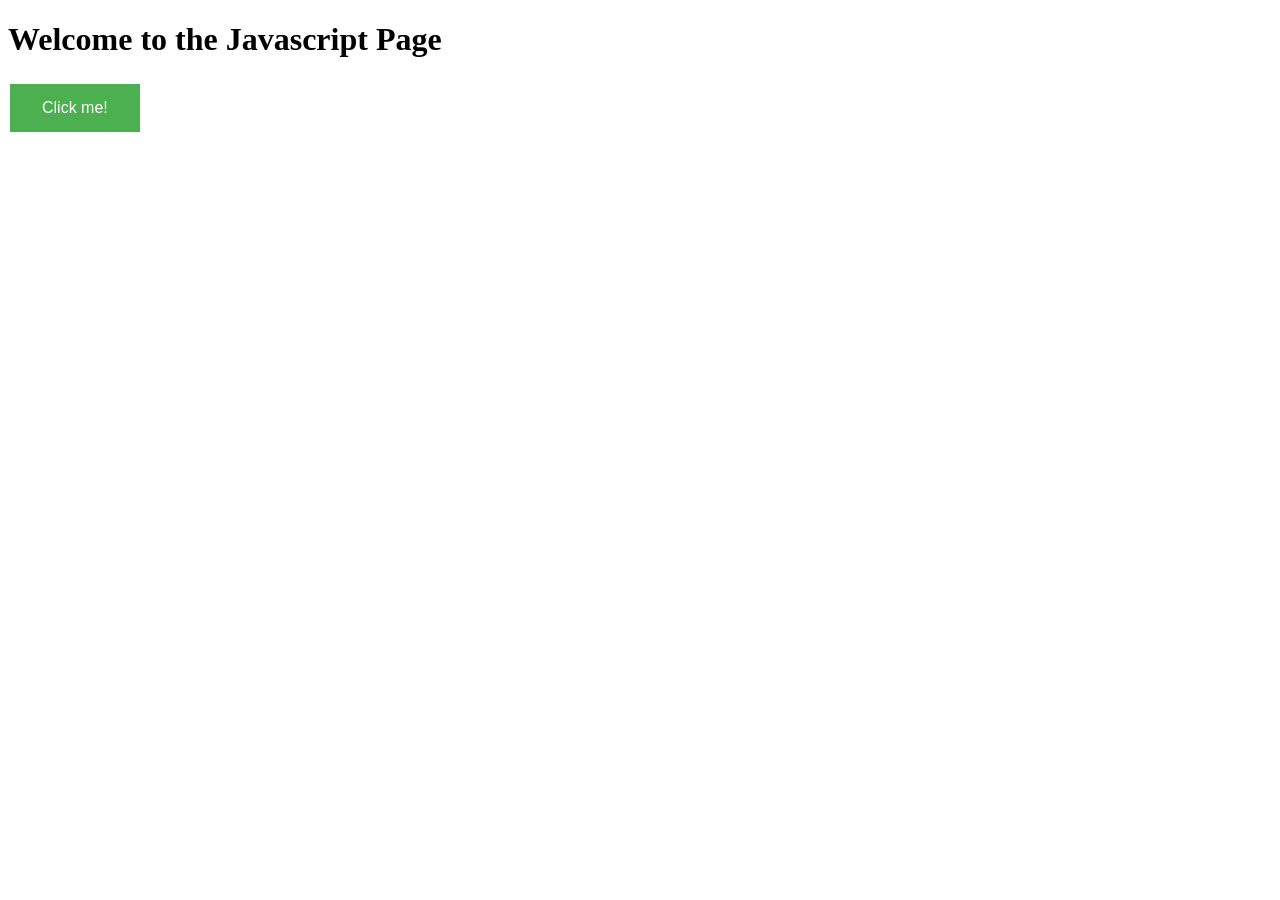
==== index.html @ 688a236a "Created an index.html" ====
<!DOCTYPE html>
<html lang="en">
<head>
    <meta charset="UTF-8">
    <meta name="viewport" content="width=device-width, initial-scale=1.0">
    <title>Javascript</title>
</head>
<body>
    <h1>Welcome to the Javascript Page</h1>
    <style>
        button {
            background-color: #4CAF50;
            border: none;
            color: white;
            padding: 15px 32px;
            text-align: center;
            text-decoration: none;
            display: inline-block;
            font-size: 16px;
            margin: 4px 2px;
            cursor: pointer;
        }
    </style>
    <button>Click me!</button>

    <script>
        const button = document.querySelector('button');
        button.addEventListener('click', () => {
            alert('Button clicked!');
        });
    </script>
</body>
</html>
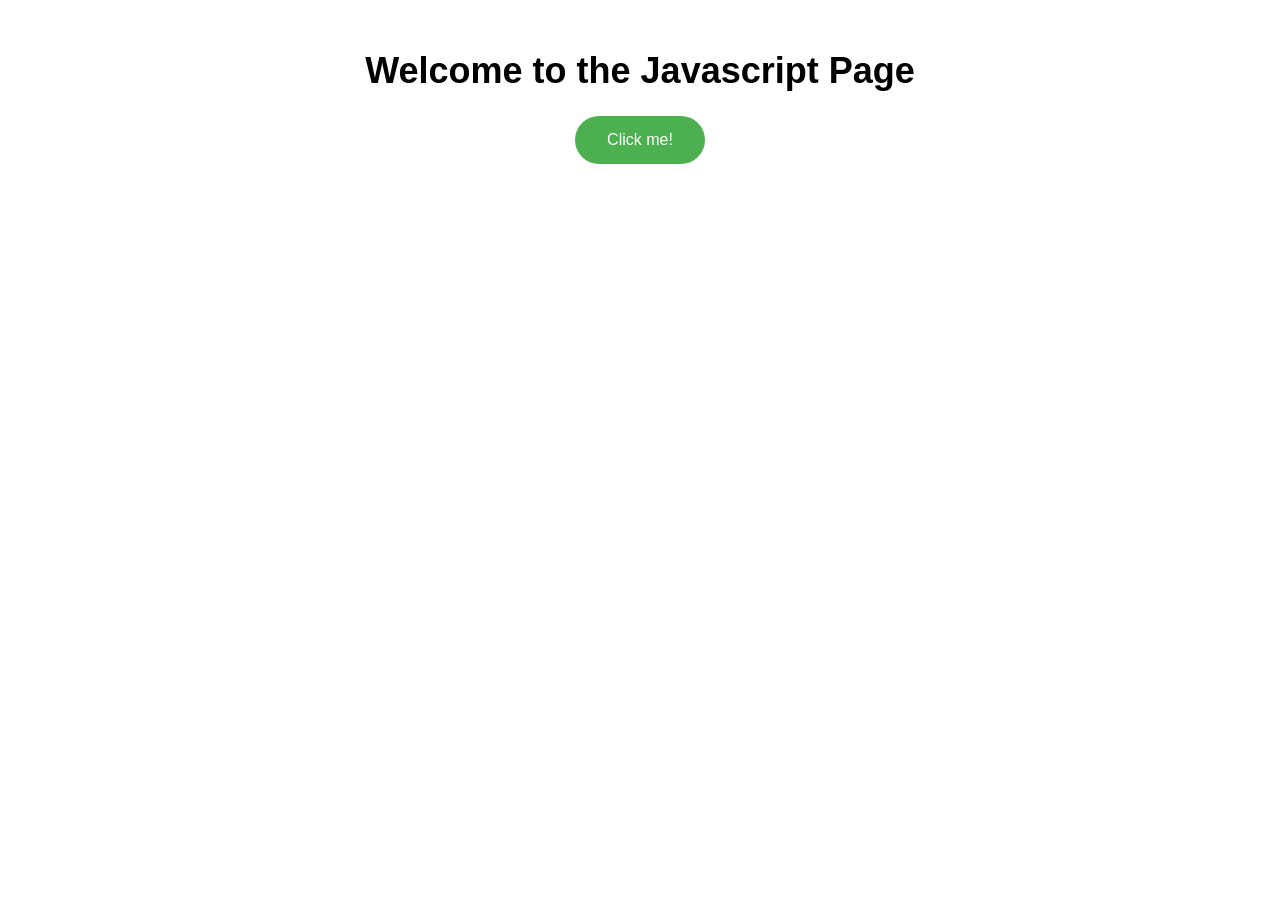
==== commit 5b2ef062: "Updated files" ====
--- a/index.html
+++ b/index.html
@@ -1,33 +1,19 @@
 <!DOCTYPE html>
 <html lang="en">
 <head>
+    <link rel="stylesheet" href="style.css">
     <meta charset="UTF-8">
     <meta name="viewport" content="width=device-width, initial-scale=1.0">
     <title>Javascript</title>
 </head>
 <body>
-    <h1>Welcome to the Javascript Page</h1>
-    <style>
-        button {
-            background-color: #4CAF50;
-            border: none;
-            color: white;
-            padding: 15px 32px;
-            text-align: center;
-            text-decoration: none;
-            display: inline-block;
-            font-size: 16px;
-            margin: 4px 2px;
-            cursor: pointer;
-        }
-    </style>
-    <button>Click me!</button>
+    <div class="container">
 
-    <script>
-        const button = document.querySelector('button');
-        button.addEventListener('click', () => {
-            alert('Button clicked!');
-        });
-    </script>
+        <h1>Welcome to the Javascript Page</h1>
+        
+        <button>Click me!</button>
+    </div>
+
+    <script src="./script.js"></script>
 </body>
 </html>
--- a/style.css
+++ b/style.css
@@ -0,0 +1,27 @@
+.container {
+    text-align: center;
+    margin-top: 50px;
+    font-family: Arial, sans-serif;
+}
+.container button {
+            background-color: #4CAF50;
+            border: none;
+            color: white;
+            padding: 15px 32px;
+            text-align: center;
+            text-decoration: none;
+            display: inline-block;
+            font-size: 16px;
+            margin: 4px 2px;
+            cursor: pointer;
+            border-radius: 650px;
+        }
+
+        .container button:hover {
+            background-color: #45a049;
+        }
+
+    .container h1 {
+        font-size: 36px;
+        margin-bottom: 20px;
+    }
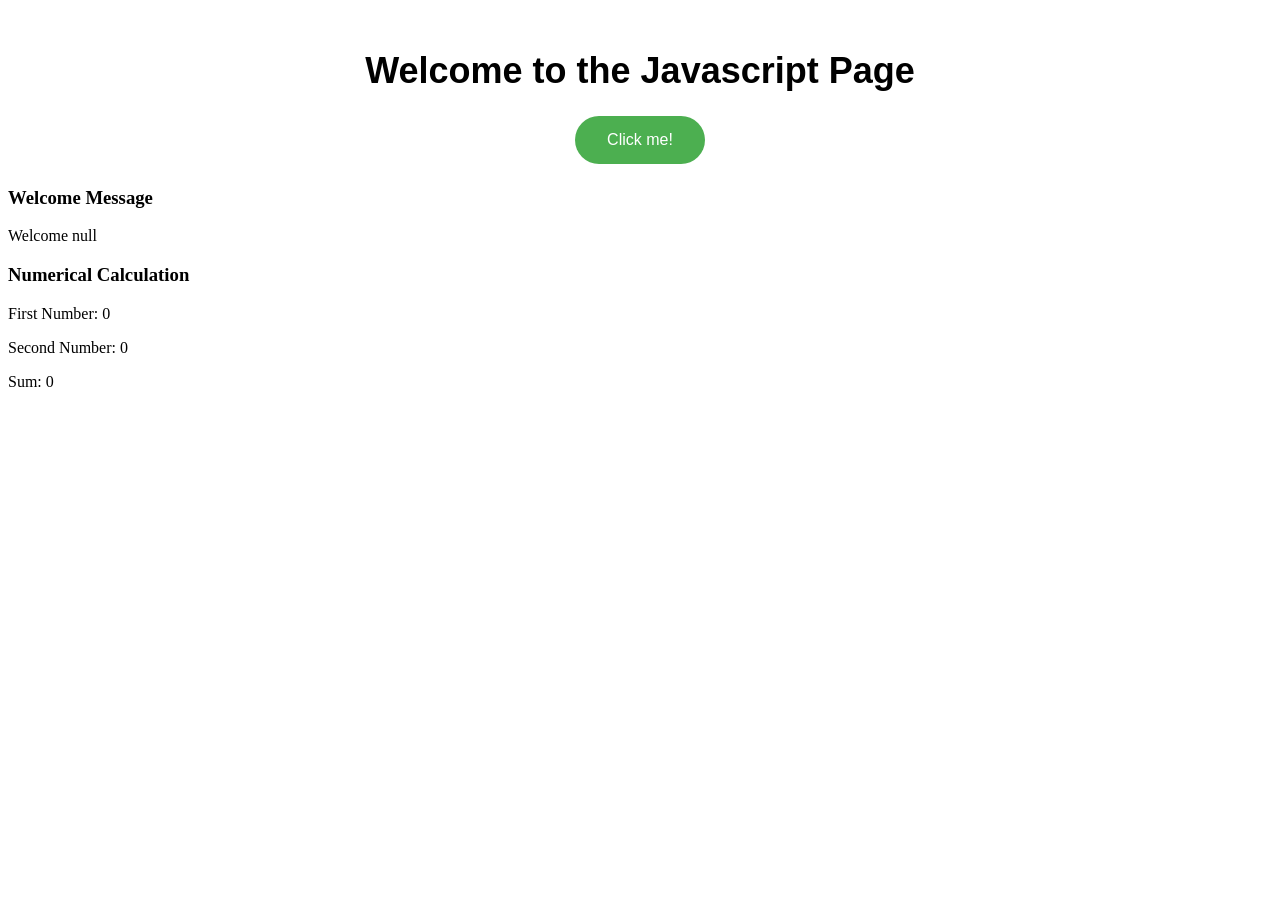
==== commit c64b67c8: "Updated files" ====
--- a/index.html
+++ b/index.html
@@ -11,7 +11,7 @@
 
         <h1>Welcome to the Javascript Page</h1>
         
-        <button>Click me!</button>
+        <button onclick="displayWelcomeMessage()">Click me!</button>
     </div>
 
     <script src="./script.js"></script>
--- a/style.css
+++ b/style.css
@@ -2,6 +2,8 @@
     text-align: center;
     margin-top: 50px;
     font-family: Arial, sans-serif;
+    /* background-color: #f2f2f2; */
+    /* width:auto */
 }
 .container button {
             background-color: #4CAF50;
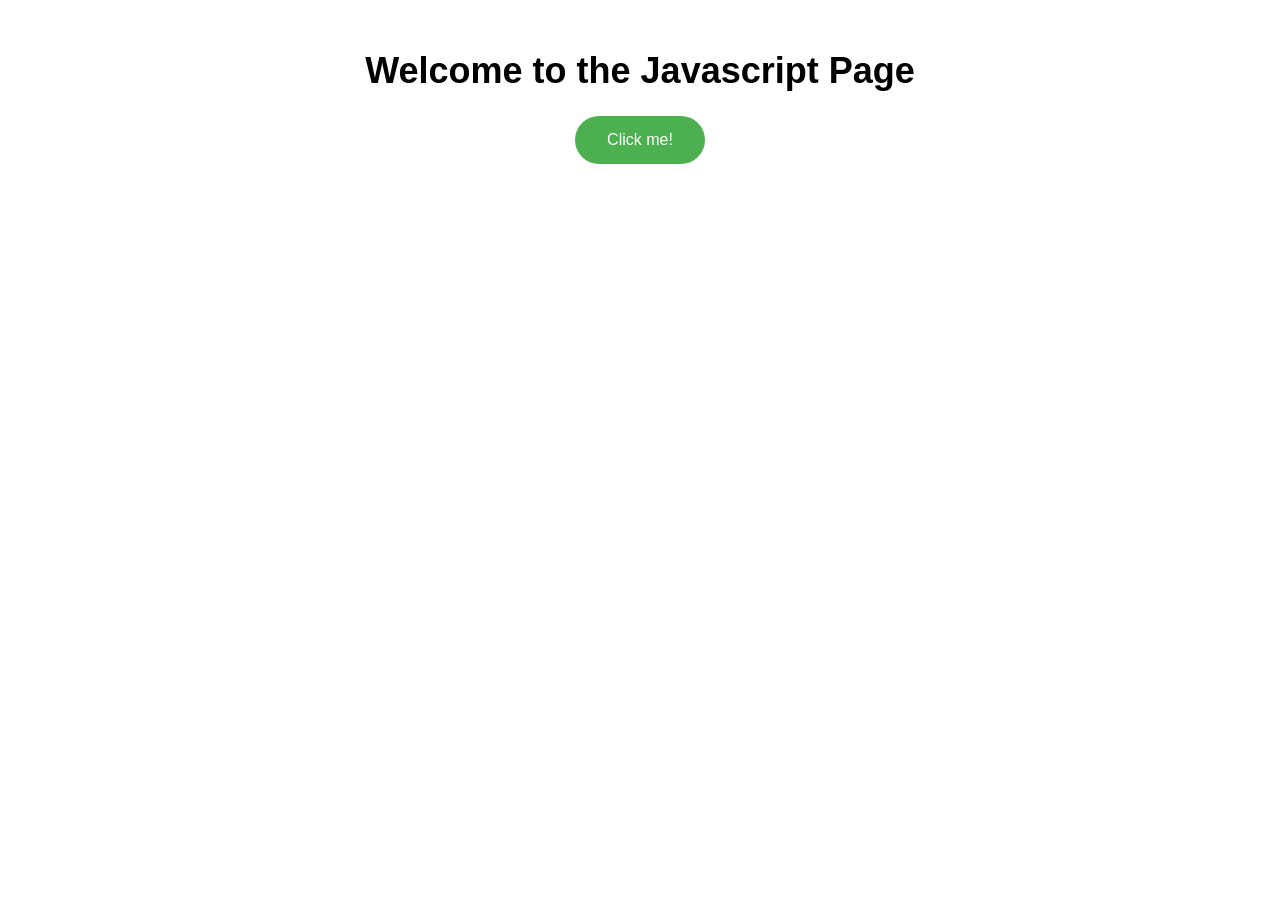
==== commit 8321c7e1: "commit changes" ====
--- a/index.html
+++ b/index.html
@@ -8,10 +8,11 @@
 </head>
 <body>
     <div class="container">
-
         <h1>Welcome to the Javascript Page</h1>
+        <button onclick="displayWelcomeMessage()">Click me!</button>
         
-        <button onclick="displayWelcomeMessage()">Click me!</button>
+        <!-- New container for JavaScript output -->
+        <div id="output"></div>
     </div>
 
     <script src="./script.js"></script>
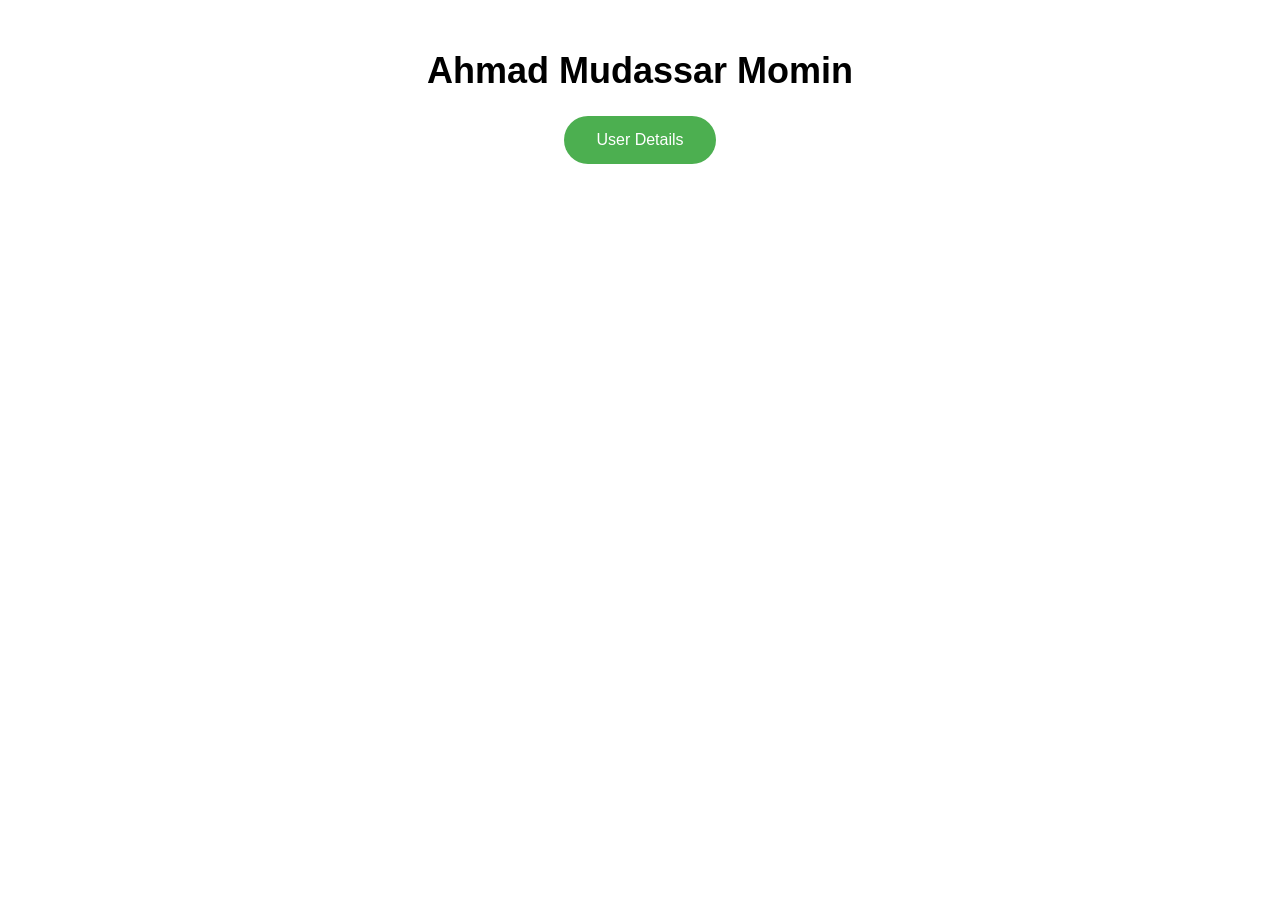
==== commit 74ecc4e4: "changed name and button name" ====
--- a/index.html
+++ b/index.html
@@ -8,8 +8,8 @@
 </head>
 <body>
     <div class="container">
-        <h1>Welcome to the Javascript Page</h1>
-        <button onclick="displayWelcomeMessage()">Click me!</button>
+        <h1>Ahmad Mudassar Momin</h1>
+        <button onclick="displayWelcomeMessage()">User Details</button>
         
         <!-- New container for JavaScript output -->
         <div id="output"></div>
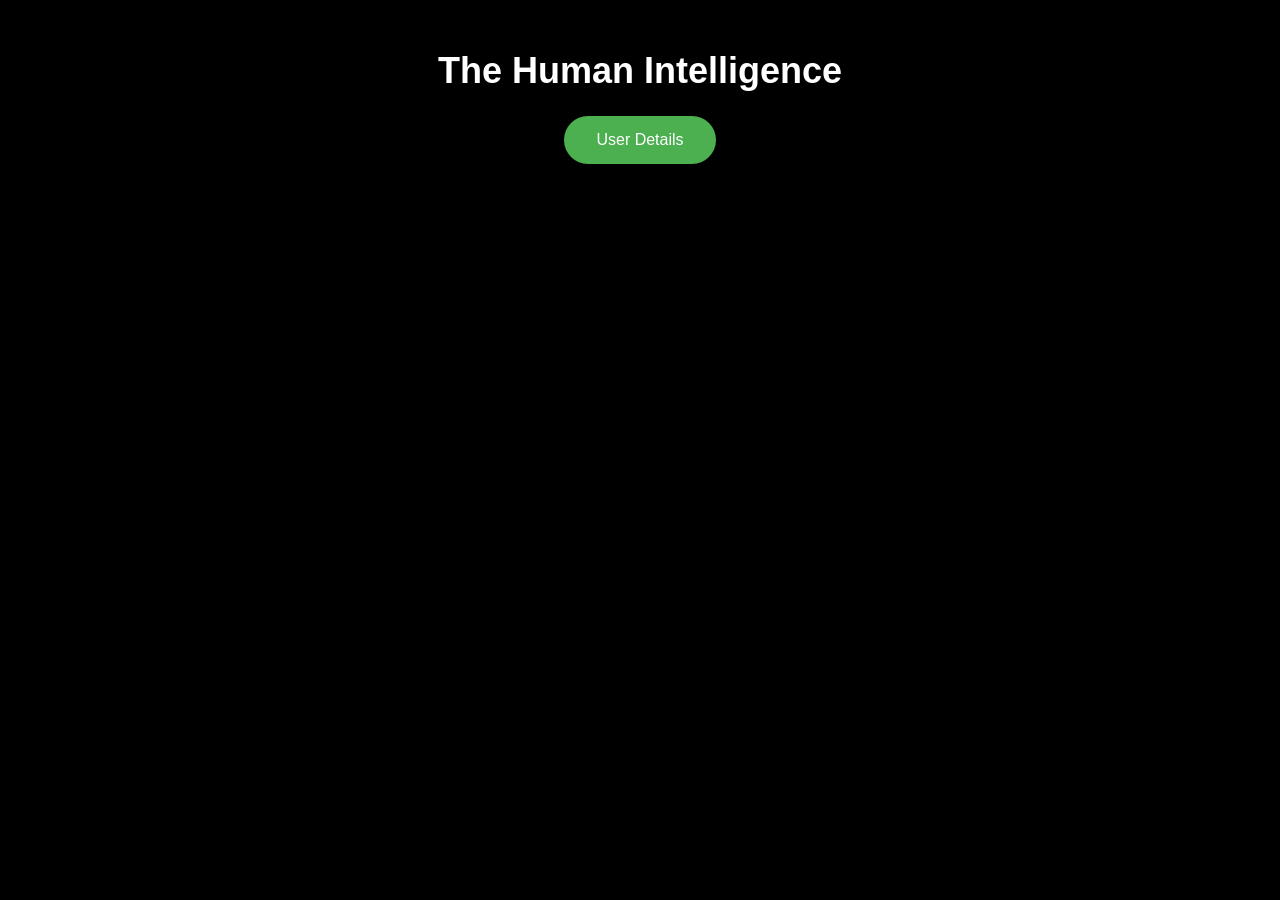
==== commit 826d1382: "changed name" ====
--- a/index.html
+++ b/index.html
@@ -8,7 +8,7 @@
 </head>
 <body>
     <div class="container">
-        <h1>Ahmad Mudassar Momin</h1>
+        <h1> The Human Intelligence</h1>
         <button onclick="displayWelcomeMessage()">User Details</button>
         
         <!-- New container for JavaScript output -->
--- a/style.css
+++ b/style.css
@@ -1,3 +1,8 @@
+body{
+    background-color: #000000;
+    color: #ffffff;
+}
+
 .container {
     text-align: center;
     margin-top: 50px;
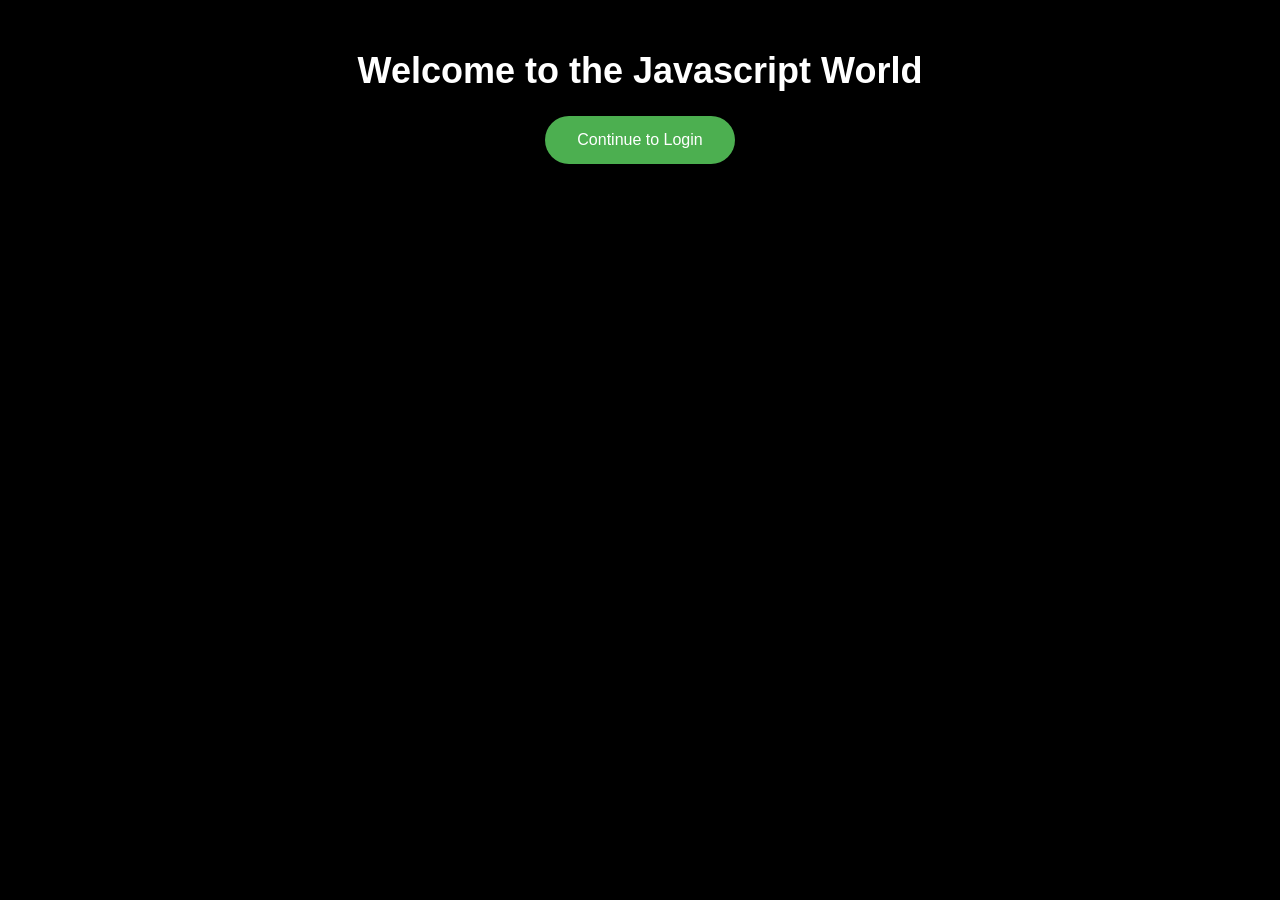
==== commit 6a3b81f5: "Created the files and updated index.html" ====
--- a/index.html
+++ b/index.html
@@ -8,10 +8,10 @@
 </head>
 <body>
     <div class="container">
-        <h1> The Human Intelligence</h1>
-        <button onclick="displayWelcomeMessage()">User Details</button>
+        <h1> Welcome to the Javascript World</h1>
+        <!-- <button onclick="displayWelcomeMessage()">User Details</button> -->
+         <a href="form.html"><button>Continue to Login</button></a>
         
-        <!-- New container for JavaScript output -->
         <div id="output"></div>
     </div>
 
